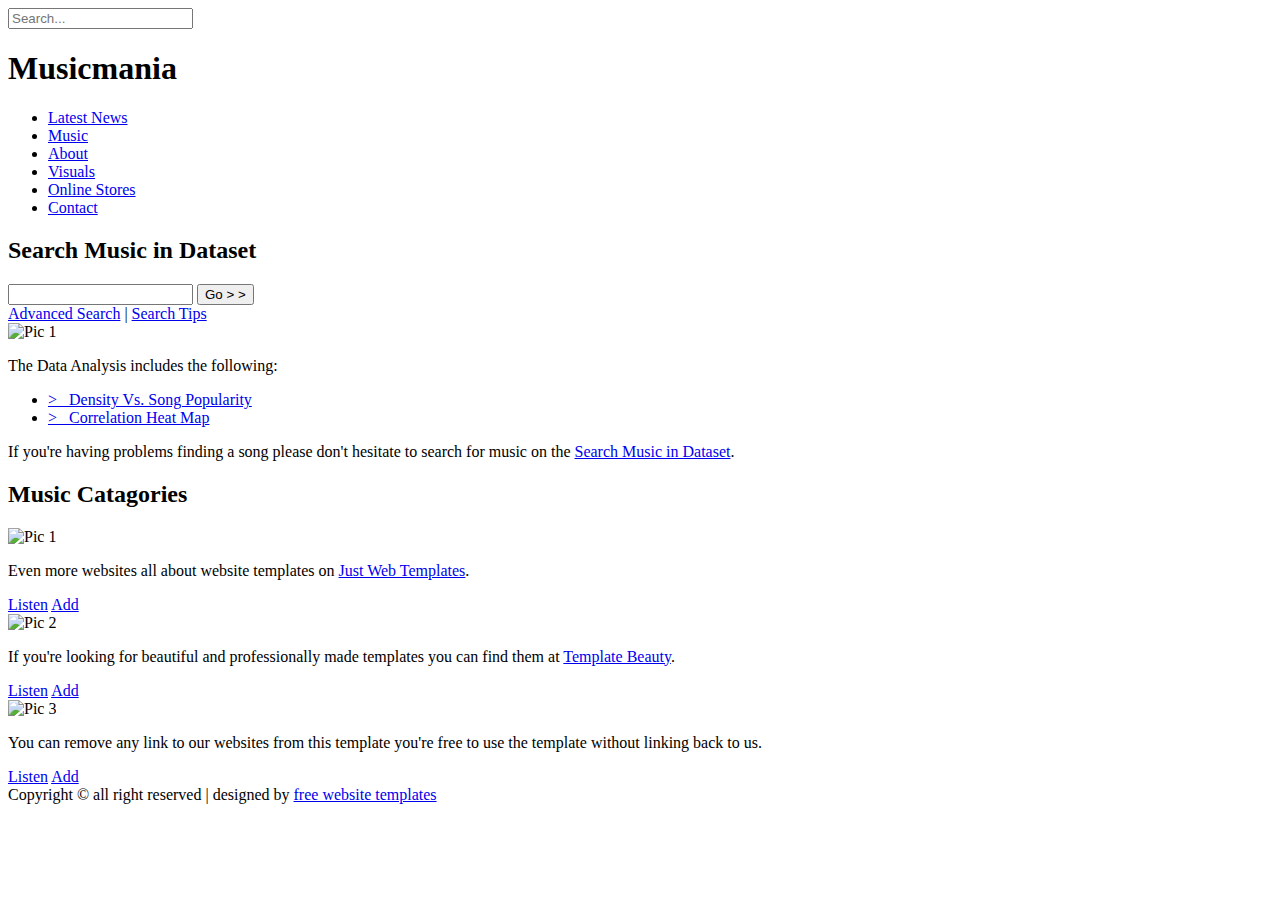
==== artur_project_4/templates/index.html @ 40b81b7a "new flask files" ====
<!DOCTYPE html PUBLIC "-//W3C//DTD XHTML 1.0 Strict//EN" "http://www.w3.org/TR/xhtml1/DTD/xhtml1-strict.dtd">
<html xmlns="http://www.w3.org/1999/xhtml" xml:lang="en" lang="en">
<head>
  <title>Musicmania</title>
  <script src="music.js"></script>
<meta http-equiv="Content-Type" content="text/html; charset=utf-8"/>
<link rel="stylesheet" href="style.css" type="text/css" charset="utf-8" />
</head>
<body>
  <input type="text" id="searchInput" placeholder="Search...">
  <table id="resultsTable">
    <!-- Table rows will be dynamically added here -->
  </table>
  <!-- <input type="file" id="uploadfile" accept=".csv">
  <button > Upload Confirm</button> -->
<div id="outer">
  <div id="wrapper">
    <div id="header">
      <h1>Musicmania</h1>
    </div>
    <div id="nav">
      <div id="head"></div>
      <div id="head-pip"></div>
      <ul>
        <li id="m1"><a href="#">Latest News</a></li>
        <li id="m2"><a href="#">Music</a></li>
        <li id="m3"><a href="#">About</a></li>
        <li id="m4"><a href="#">Visuals</a></li>
        <li id="m5"><a href="#">Online Stores</a></li>
        <li id="m6"><a href="#">Contact</a></li>
      </ul>
      <div id="search">
        <h2>Search Music in Dataset</h2>
        <script src="music.js"></script>
        <form action="#">
          <input type="text" class="text" name="q" value="" id="q" />
          <input type="submit" name="submit" value="Go &gt; &gt;" id="submit" class="submit" />
        </form>
        <a href="#">Advanced Search</a> | <a href="#">Search Tips</a> </div>
    </div>
    <div id="body">
      <div id="body-inner">
        <div id="body-left">
          <div id="topic-pic"> <img src="images/pic_1.jpg" width="259" height="199" alt="Pic 1" /> </div>
        
          <p>The Data Analysis includes the following:</p>
          <ul class="blank">
            <li><a href="#">&gt; &nbsp; Density Vs. Song Popularity</a></li>
            <li><a href="#">&gt; &nbsp; Correlation Heat Map</Map></a></li>
            <!-- <li><a href="#">&gt; &nbsp; Folk Collections</a></li>
            <li><a href="#">&gt; &nbsp; Devotional</a></li> -->
          </ul>
          <p>If you're having problems finding a song please don't hesitate to search for music on the <a href="#">Search Music in Dataset</a>.</p>
        </div>
        <div id="body-right">
          <h2>Music Catagories</h2>
          <div class="box"> <img src="images/pic_2.jpg" width="130" height="86" alt="Pic 1" class="left" />
            <p>Even more websites all about website templates on <a href="http://www.justwebtemplates.com">Just Web Templates</a>.</p>
            <div class="btns"> <a href="#"><span>Listen</span></a> <a href="#"><span>Add</span></a> </div>
            <div class="clear"></div>
          </div>
          <div class="box"> <img src="images/pic_3.jpg" width="130" height="86" alt="Pic 2" class="left" />
            <p>If you're looking for beautiful and professionally made templates you can find them at <a href="http://www.templatebeauty.com">Template Beauty</a>.</p>
            <div class="btns"> <a href="#"><span>Listen</span></a> <a href="#"><span>Add</span></a> </div>
            <div class="clear"></div>
          </div>
          <div class="box"> <img src="images/pic_4.jpg" width="130" height="86" alt="Pic 3" class="left" />
            <p>You can remove any link to our websites from this template you're free to use the template without linking back to us.</p>
            <div class="btns"> <a href="#"><span>Listen</span></a> <a href="#"><span>Add</span></a> </div>
            <div class="clear"></div>
          </div>
        </div>
        <div class="clear"></div>
      </div>
      <div id="copyright">
        <div id="copyright-left"> Copyright &copy; all right reserved | designed by <a href="http://www.freewebsitetemplates.com">free website templates</a></div>
      </div>
      <div class="clear">&nbsp;</div>
    </div>
  </div>
</div>
</body>
</html>
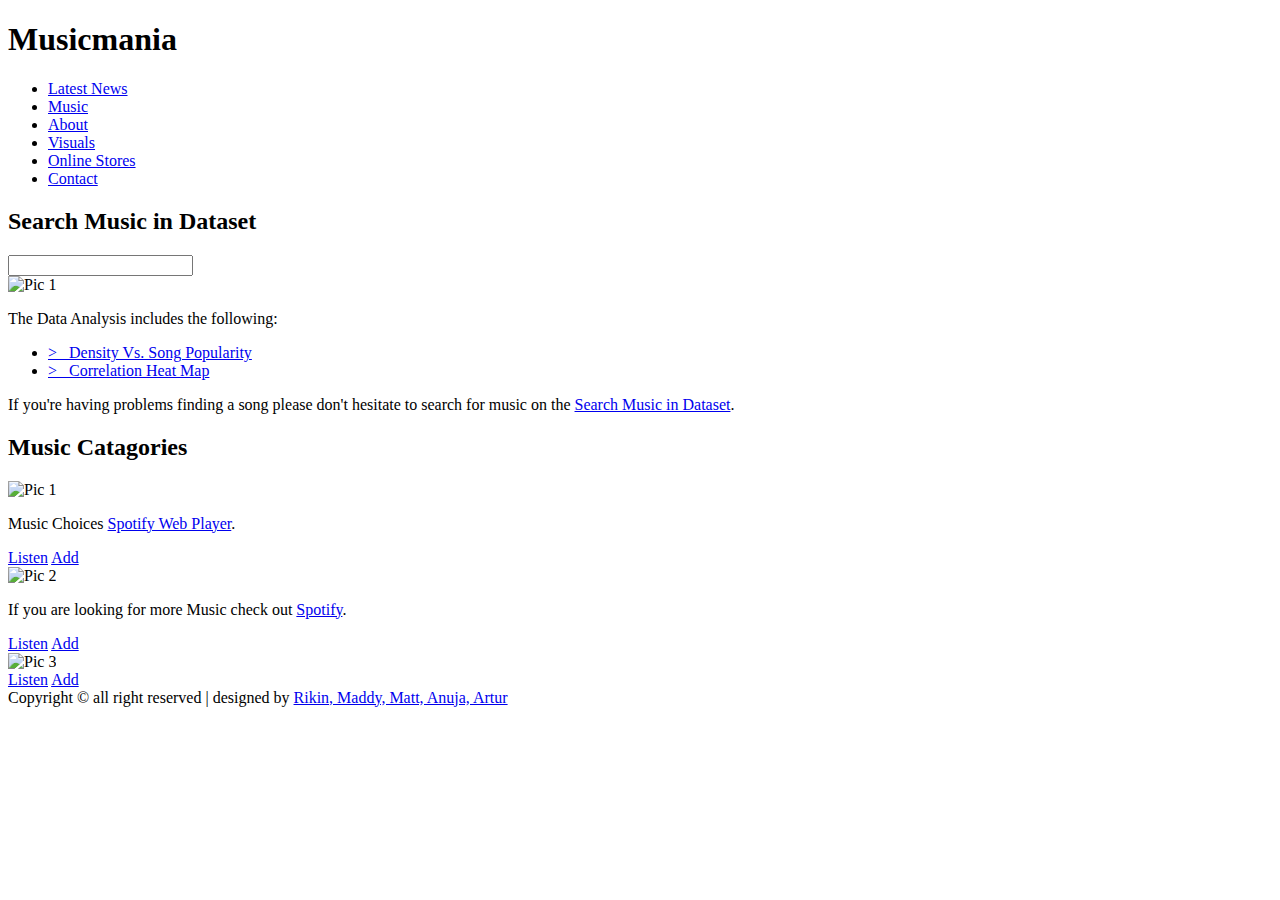
==== commit 6c040090: "new" ====
--- a/artur_project_4/templates/index.html
+++ b/artur_project_4/templates/index.html
@@ -2,15 +2,15 @@
 <html xmlns="http://www.w3.org/1999/xhtml" xml:lang="en" lang="en">
 <head>
   <title>Musicmania</title>
-  <script src="music.js"></script>
+  
 <meta http-equiv="Content-Type" content="text/html; charset=utf-8"/>
-<link rel="stylesheet" href="style.css" type="text/css" charset="utf-8" />
+<link rel="stylesheet" href="static/css/style.css" type="text/css" charset="utf-8" />
 </head>
 <body>
-  <input type="text" id="searchInput" placeholder="Search...">
-  <table id="resultsTable">
+  <!-- <input type="text" id="searchInput" placeholder="Search...">
+  <table id="resultsTable"> -->
     <!-- Table rows will be dynamically added here -->
-  </table>
+  <!-- </table> -->
   <!-- <input type="file" id="uploadfile" accept=".csv">
   <button > Upload Confirm</button> -->
 <div id="outer">
@@ -31,12 +31,13 @@
       </ul>
       <div id="search">
         <h2>Search Music in Dataset</h2>
-        <script src="music.js"></script>
+   
         <form action="#">
-          <input type="text" class="text" name="q" value="" id="q" />
-          <input type="submit" name="submit" value="Go &gt; &gt;" id="submit" class="submit" />
+          <input type="text" class="text" name="query" value="" id="query" onchange="handleSearch(this.value)" />
+          <!-- <input type="submit" name="submit" value="Go &gt; &gt;" id="submit" class="submit" /> -->
         </form>
-        <a href="#">Advanced Search</a> | <a href="#">Search Tips</a> </div>
+        <!-- <a href="#">Advanced Search</a> | <a href="#">Search Tips</a> </div> -->
+        <table id="resultsTable"></table>
     </div>
     <div id="body">
       <div id="body-inner">
@@ -45,8 +46,8 @@
         
           <p>The Data Analysis includes the following:</p>
           <ul class="blank">
-            <li><a href="#">&gt; &nbsp; Density Vs. Song Popularity</a></li>
-            <li><a href="#">&gt; &nbsp; Correlation Heat Map</Map></a></li>
+            <li><a href="https://raw.githubusercontent.com/apanthari/project_4/main/Density%20Vs.%20Song%20Popularity.png"target="_blank">&gt; &nbsp; Density Vs. Song Popularity</a></li>
+            <li><a href="https://raw.githubusercontent.com/apanthari/project_4/main/Correlation%20Heat%20Map.png"target="_blank">&gt; &nbsp; Correlation Heat Map</Map></a></li>
             <!-- <li><a href="#">&gt; &nbsp; Folk Collections</a></li>
             <li><a href="#">&gt; &nbsp; Devotional</a></li> -->
           </ul>
@@ -55,17 +56,17 @@
         <div id="body-right">
           <h2>Music Catagories</h2>
           <div class="box"> <img src="images/pic_2.jpg" width="130" height="86" alt="Pic 1" class="left" />
-            <p>Even more websites all about website templates on <a href="http://www.justwebtemplates.com">Just Web Templates</a>.</p>
+            <p>Music Choices <a href="http://www.spotify.com">Spotify Web Player</a>.</p>
             <div class="btns"> <a href="#"><span>Listen</span></a> <a href="#"><span>Add</span></a> </div>
             <div class="clear"></div>
           </div>
           <div class="box"> <img src="images/pic_3.jpg" width="130" height="86" alt="Pic 2" class="left" />
-            <p>If you're looking for beautiful and professionally made templates you can find them at <a href="http://www.templatebeauty.com">Template Beauty</a>.</p>
+            <p>If you are looking for more Music check out <a href="http://www.spotify.com">Spotify</a>.</p>
             <div class="btns"> <a href="#"><span>Listen</span></a> <a href="#"><span>Add</span></a> </div>
             <div class="clear"></div>
           </div>
           <div class="box"> <img src="images/pic_4.jpg" width="130" height="86" alt="Pic 3" class="left" />
-            <p>You can remove any link to our websites from this template you're free to use the template without linking back to us.</p>
+            <!-- <p>You can remove any link to our websites from this template you're free to use the template without linking back to us.</p> -->
             <div class="btns"> <a href="#"><span>Listen</span></a> <a href="#"><span>Add</span></a> </div>
             <div class="clear"></div>
           </div>
@@ -73,11 +74,13 @@
         <div class="clear"></div>
       </div>
       <div id="copyright">
-        <div id="copyright-left"> Copyright &copy; all right reserved | designed by <a href="http://www.freewebsitetemplates.com">free website templates</a></div>
+        <div id="copyright-left"> Copyright &copy; all right reserved | designed by <a href="http://www.freewebsitetemplates.com">Rikin, Maddy, Matt, Anuja, Artur</a></div>
       </div>
       <div class="clear">&nbsp;</div>
     </div>
   </div>
 </div>
+<script src = "https://d3js.org/d3.v7.min.js"></script>
+<script src="static/js/music.js"></script>
 </body>
 </html>
